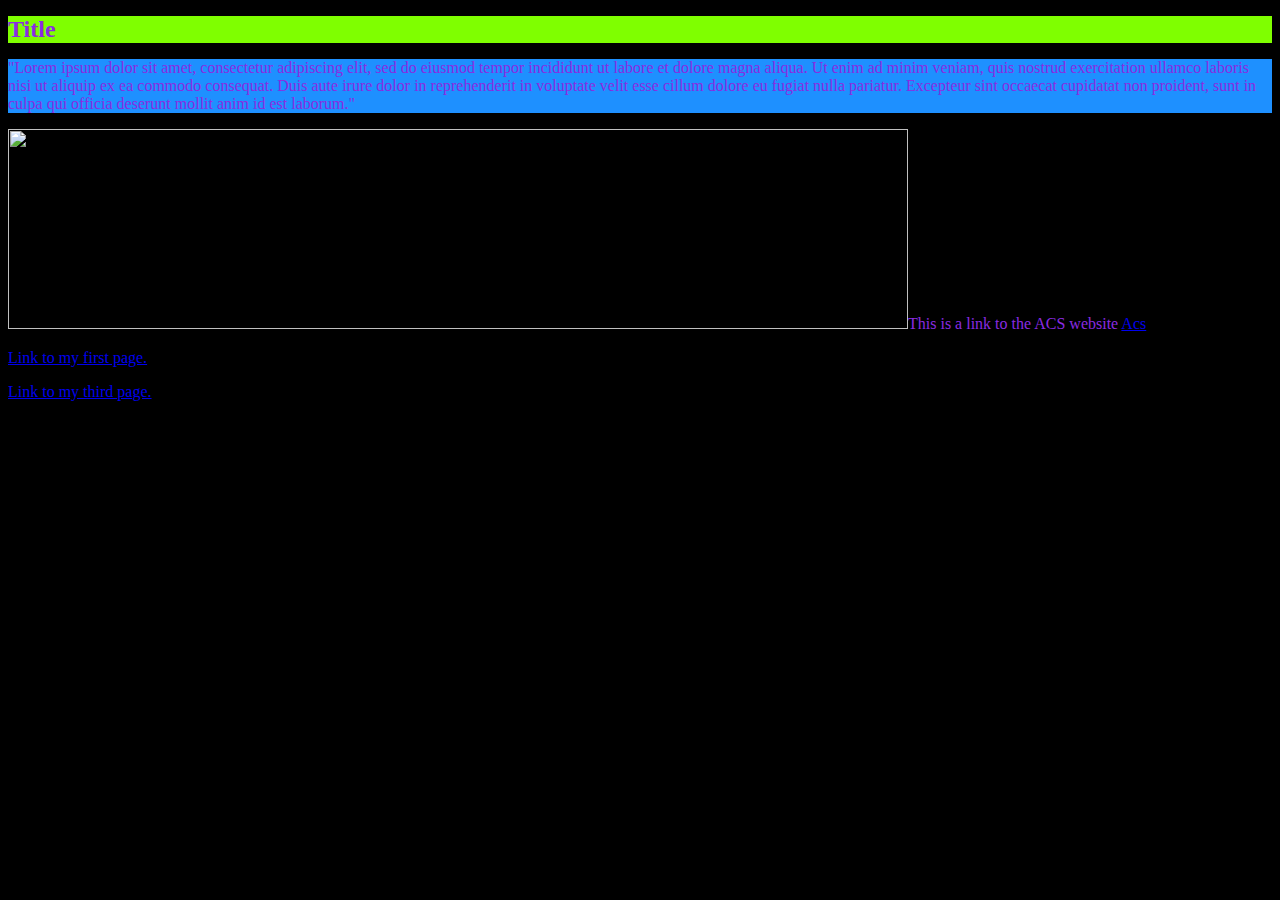
==== Java website/index2.html @ ecc1f8ae "Initial commit" ====
<!DOCTYPE html>
<!DOCTYPE html>
<html>
    <style>
        body {background-color: black;
        color: blueviolet;
    font-family: Cambria, Cochin, Georgia, Times, 'Times New Roman', serif;}
        h1 {background-color: chartreuse;
        font-size: x-large;
    }
        
        body 
        </style>
<body>
<h1>Title</h1>
<p style="background-color:DodgerBlue;">"Lorem ipsum dolor sit amet, consectetur adipiscing elit, sed do eiusmod tempor incididunt ut labore et dolore magna aliqua. Ut enim ad minim veniam, quis nostrud exercitation ullamco laboris nisi ut aliquip ex ea commodo consequat. Duis aute irure dolor in reprehenderit in voluptate velit esse cillum dolore eu fugiat nulla pariatur. Excepteur sint occaecat cupidatat non proident, sunt in culpa qui officia deserunt mollit anim id est laborum."</p>

</body>
<img src="https://pbs.twimg.com/profile_images/1709324213708873728/csXP2PM2_400x400.jpg" width="900" height="200"


<h2>This is a link to the ACS website</h2>

<a href="https://www.acsamman.edu.jo/">Acs</a>
<p><a href="index.html">Link to my first page.</a></p>
<p><a href="index3.html">Link to my third page.</a></p>

</html>
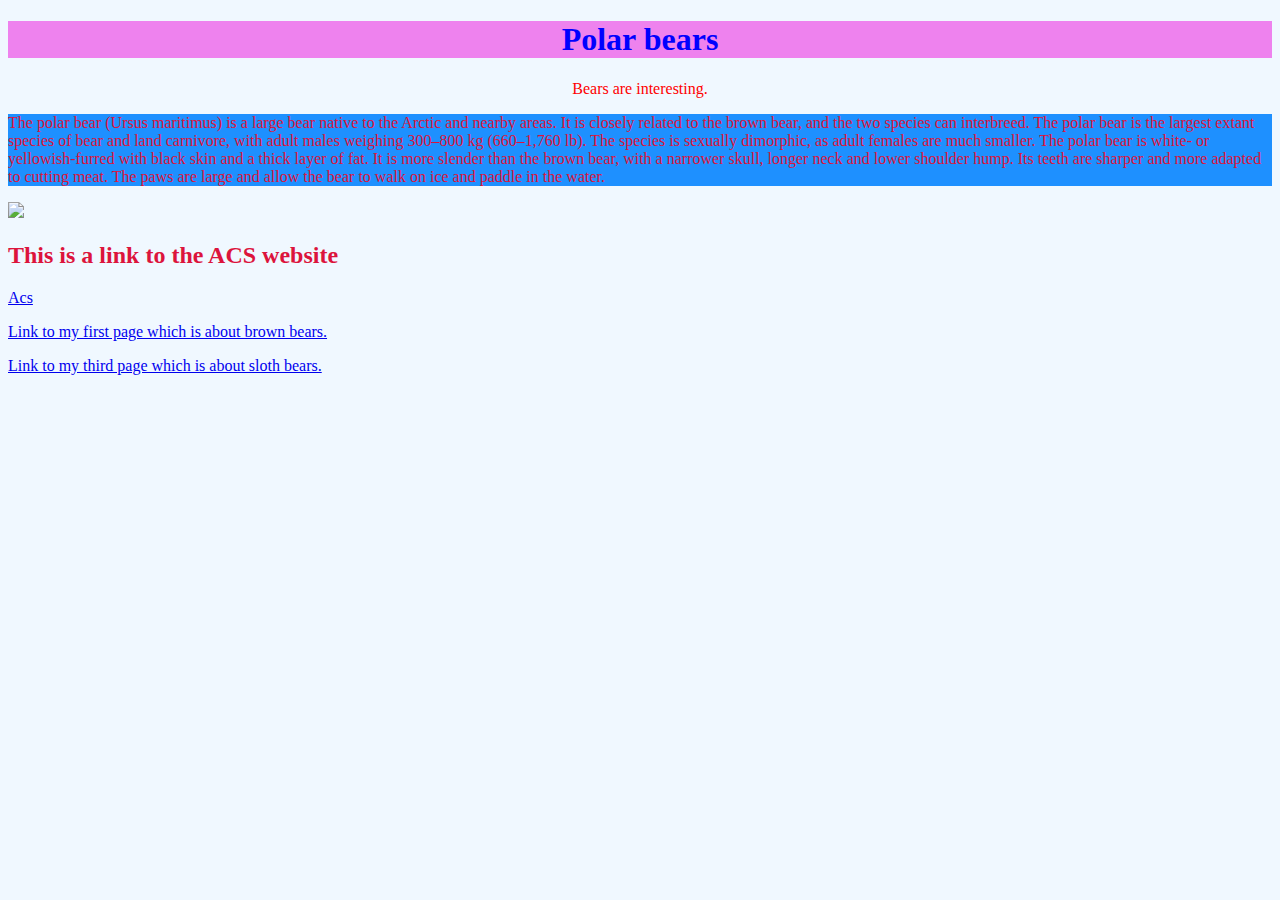
==== commit 546fd5a9: "ew" ====
--- a/Java website/index2.html
+++ b/Java website/index2.html
@@ -1,29 +1,47 @@
-<!DOCTYPE html>
 <!DOCTYPE html>
 <html>
-    <style>
-        body {background-color: black;
-        color: blueviolet;
-    font-family: Cambria, Cochin, Georgia, Times, 'Times New Roman', serif;}
-        h1 {background-color: chartreuse;
-        font-size: x-large;
-    }
+    <head>
+        <title>page</title>
+
+        <style>
+            body {
+                background-color: aliceblue;
+                color: crimson;
+                font-family: unset;
+                font-size: medium;
+            }
+            
+            h1 {
+                background-color: violet;
+            }
+            
+            .title {
+                text-align: center;
+                color: red;
+            }
+            
+        </style>
+
+    </head>
+
+    <body>
+        <h1 style="color:blue;text-align:center;">Polar bears</h1>
+      
         
-        body 
-        </style>
-<body>
-<h1>Title</h1>
-<p style="background-color:DodgerBlue;">"Lorem ipsum dolor sit amet, consectetur adipiscing elit, sed do eiusmod tempor incididunt ut labore et dolore magna aliqua. Ut enim ad minim veniam, quis nostrud exercitation ullamco laboris nisi ut aliquip ex ea commodo consequat. Duis aute irure dolor in reprehenderit in voluptate velit esse cillum dolore eu fugiat nulla pariatur. Excepteur sint occaecat cupidatat non proident, sunt in culpa qui officia deserunt mollit anim id est laborum."</p>
+        <p class="title">
+            Bears are interesting.
+        </p>
+        
+        <p style="background-color:DodgerBlue;">The polar bear (Ursus maritimus) is a large bear native to the Arctic and nearby areas. It is closely related to the brown bear, and the two species can interbreed. The polar bear is the largest extant species of bear and land carnivore, with adult males weighing 300–800 kg (660–1,760 lb). The species is sexually dimorphic, as adult females are much smaller. The polar bear is white- or yellowish-furred with black skin and a thick layer of fat. It is more slender than the brown bear, with a narrower skull, longer neck and lower shoulder hump. Its teeth are sharper and more adapted to cutting meat. The paws are large and allow the bear to walk on ice and paddle in the water.</p>
 
-</body>
-<img src="https://pbs.twimg.com/profile_images/1709324213708873728/csXP2PM2_400x400.jpg" width="900" height="200"
+        <img src="https://upload.wikimedia.org/wikipedia/commons/6/66/Polar_Bear_-_Alaska_%28cropped%29.jpg" width="400">
 
 
-<h2>This is a link to the ACS website</h2>
+        <h2>This is a link to the ACS website</h2>
 
-<a href="https://www.acsamman.edu.jo/">Acs</a>
-<p><a href="index.html">Link to my first page.</a></p>
-<p><a href="index3.html">Link to my third page.</a></p>
-
-</html>
-
+        <a href="https://www.acsamman.edu.jo/">Acs</a>
+        
+        <p><a href="index.html">Link to my first page which is about brown bears.</a></p>
+        <p><a href="index3.html">Link to my third page which is about sloth bears.</a></p>
+    </body>
+</html>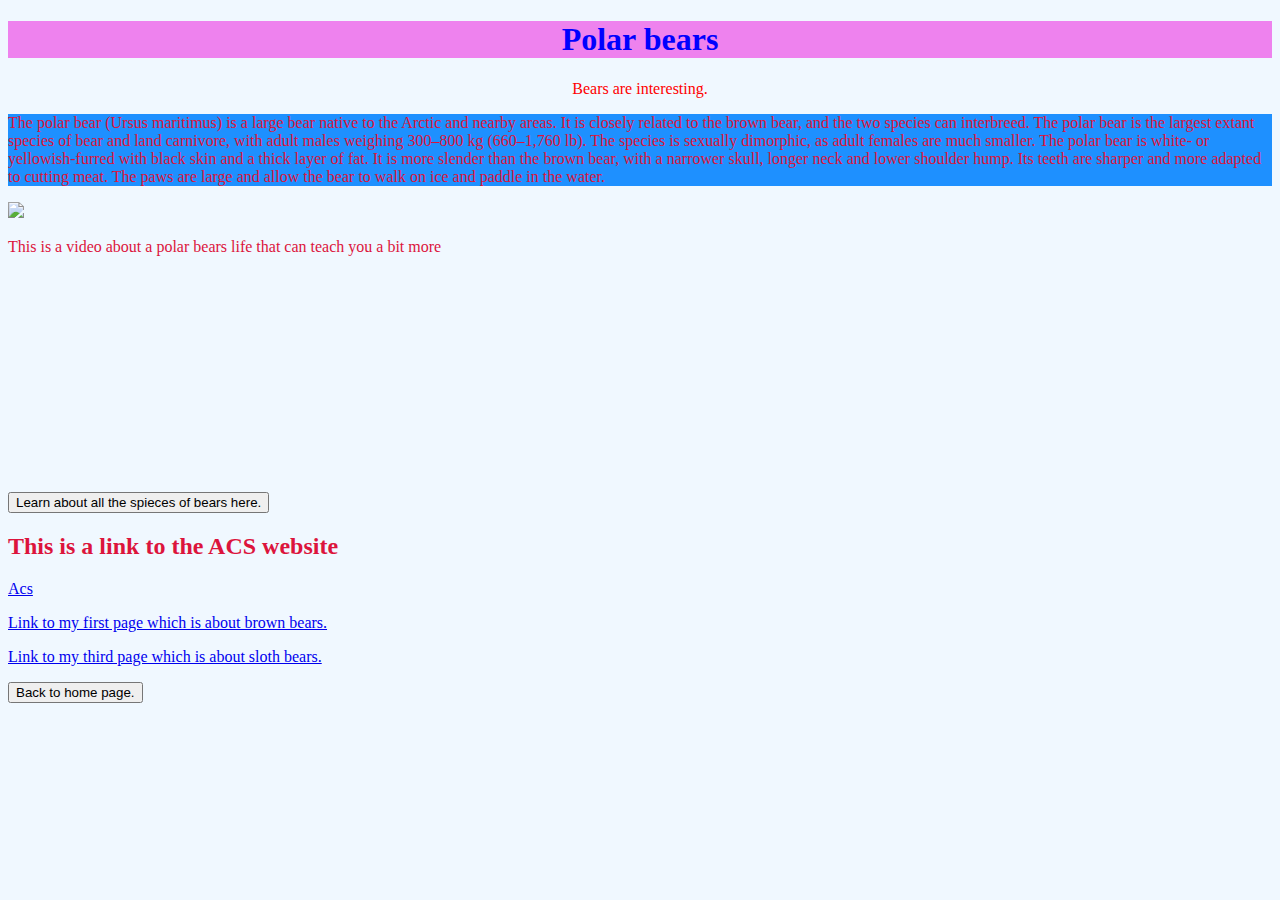
==== commit 44d5a1cd: "ewe" ====
--- a/Java website/index2.html
+++ b/Java website/index2.html
@@ -35,6 +35,32 @@
         <p style="background-color:DodgerBlue;">The polar bear (Ursus maritimus) is a large bear native to the Arctic and nearby areas. It is closely related to the brown bear, and the two species can interbreed. The polar bear is the largest extant species of bear and land carnivore, with adult males weighing 300–800 kg (660–1,760 lb). The species is sexually dimorphic, as adult females are much smaller. The polar bear is white- or yellowish-furred with black skin and a thick layer of fat. It is more slender than the brown bear, with a narrower skull, longer neck and lower shoulder hump. Its teeth are sharper and more adapted to cutting meat. The paws are large and allow the bear to walk on ice and paddle in the water.</p>
 
         <img src="https://upload.wikimedia.org/wikipedia/commons/6/66/Polar_Bear_-_Alaska_%28cropped%29.jpg" width="400">
+        <p> This is a video about a polar bears life that can teach you a bit more</p>
+        <iframe width="300" height="200" src="https://www.youtube.com/embed/9vgnXRypc4o" title="The Life of a Baby Polar Bear - Ep. 4 | Wildlife: The Big Freeze" frameborder="0" allow="accelerometer; autoplay; clipboard-write; encrypted-media; gyroscope; picture-in-picture; web-share" referrerpolicy="strict-origin-when-cross-origin" allowfullscreen></iframe>
+        <p></p>
+        <button onclick="myFunction()">Learn about all the spieces of bears here.</button>
+        
+                <p id="demo"></p>
+               <script>
+                 var test = prompt("Type ENTER to prove you are human");
+                    console.log(test);
+                   
+        
+               </script>
+               
+               
+               
+               
+               <script>
+                  
+                    function myFunction() {
+                        window.location.href = "https://bearwithus.org/8-bears-of-the-world/";
+                  
+        }
+        
+                    </script>
+
+        
 
 
         <h2>This is a link to the ACS website</h2>
@@ -44,4 +70,14 @@
         <p><a href="index.html">Link to my first page which is about brown bears.</a></p>
         <p><a href="index3.html">Link to my third page which is about sloth bears.</a></p>
     </body>
+
+    <p></p>
+<button onclick="myFunction2()">Back to home page.</button>
+    <script>
+ function myFunction2() {
+                window.location.href = "http://127.0.0.1:3000/Java website/index4.html";
+          
+}
+
+</script>
 </html>